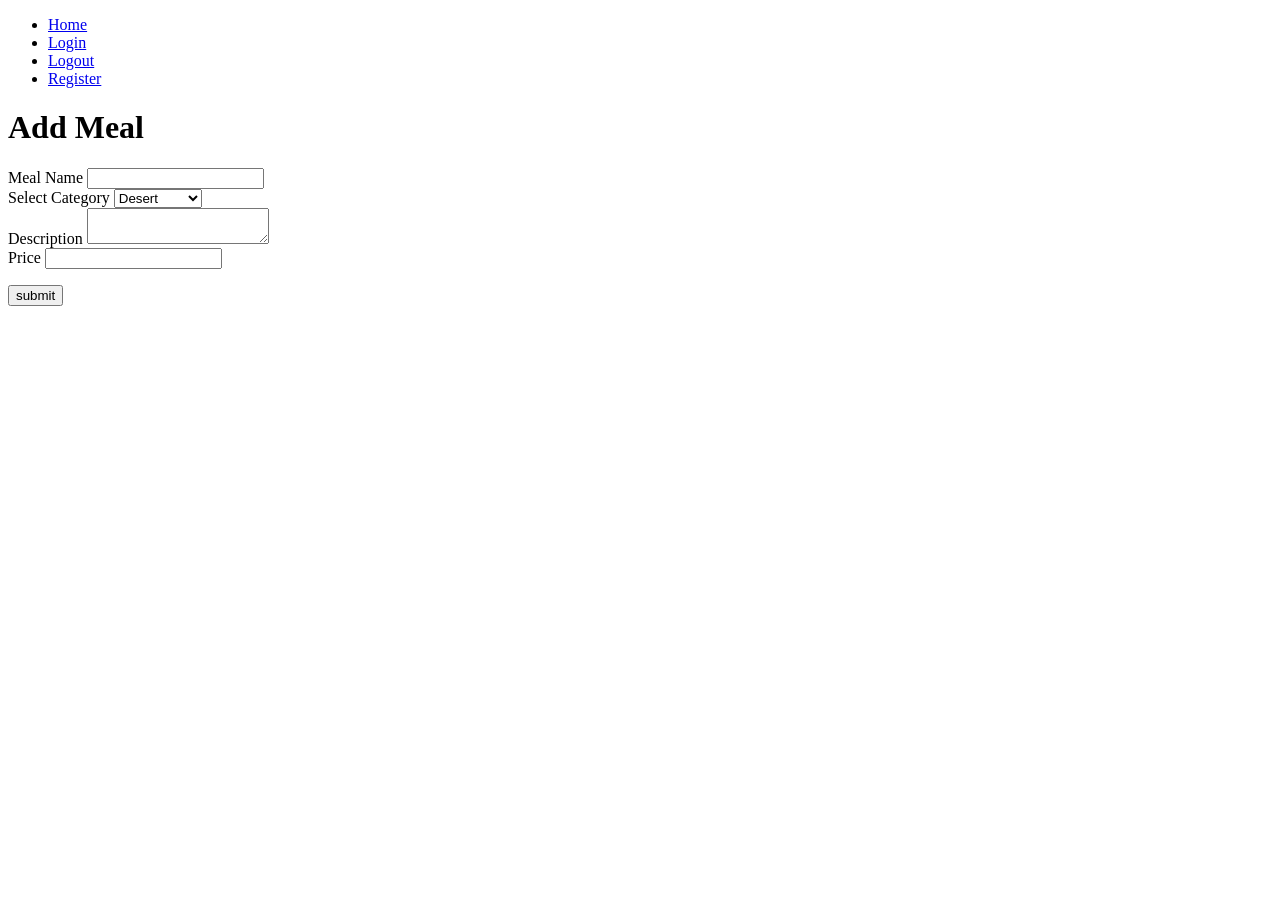
==== UI/add_meal.html @ 6e6c93cc "Fix add_meal.html" ====
<!DOCTYPE html>
<html lang="en">
<head>
    <meta charset="UTF-8">
    <meta name="viewport" content="width=device-width, initial-scale=1.0">
    <meta http-equiv="X-UA-Compatible" content="ie=edge">
    <link rel="stylesheet" href="designs.css">
    <title>Book A Meal App</title>
</head>
<body>
    <div id="main">
        <header id="main-header">
        
        
    
<div id="nav" class="my-container">
    <ul>
        <li> <a href="/">Home</a></li>


        <li><a href="#">Login</a></li>
        <li><a href="#">Logout</a></li>
        <li><a href="#">Register</a></li>
    </ul>
</div>
</header>


        
<div class="my-container">

    <h1>Add Meal</h1>
    
    <form method="POST" action="" class="my-form">
        <div class="form-box">
            
  <label for="name">Meal Name</label>
  <input id="name" name="name" type="text" value="">
  

        </div>
        <div class="form-box">
            
  <label for="category">Select Category</label>
  <select id="category" name="category"><option value="desert">Desert</option><option value="veg">Vegetables</option><option value="soup">Soup</option><option value="localdish">Local Dish</option><option value="bev">Beverages</option><option value="fruit">Fruits</option><option value="starter">Starter</option></select>
  

        </div>
        <div class="form-box">
            
  <label for="description">Description</label>
  <textarea id="description" name="description"></textarea>
  

        </div>
        <div class="form-box">
            
  <label for="price">Price</label>
  <input id="price" name="price" type="text" value="">
  

        <p> <input type="submit" value="submit" class="button"> </p>
    </form>
</div>


    </div>
</body>
</html>
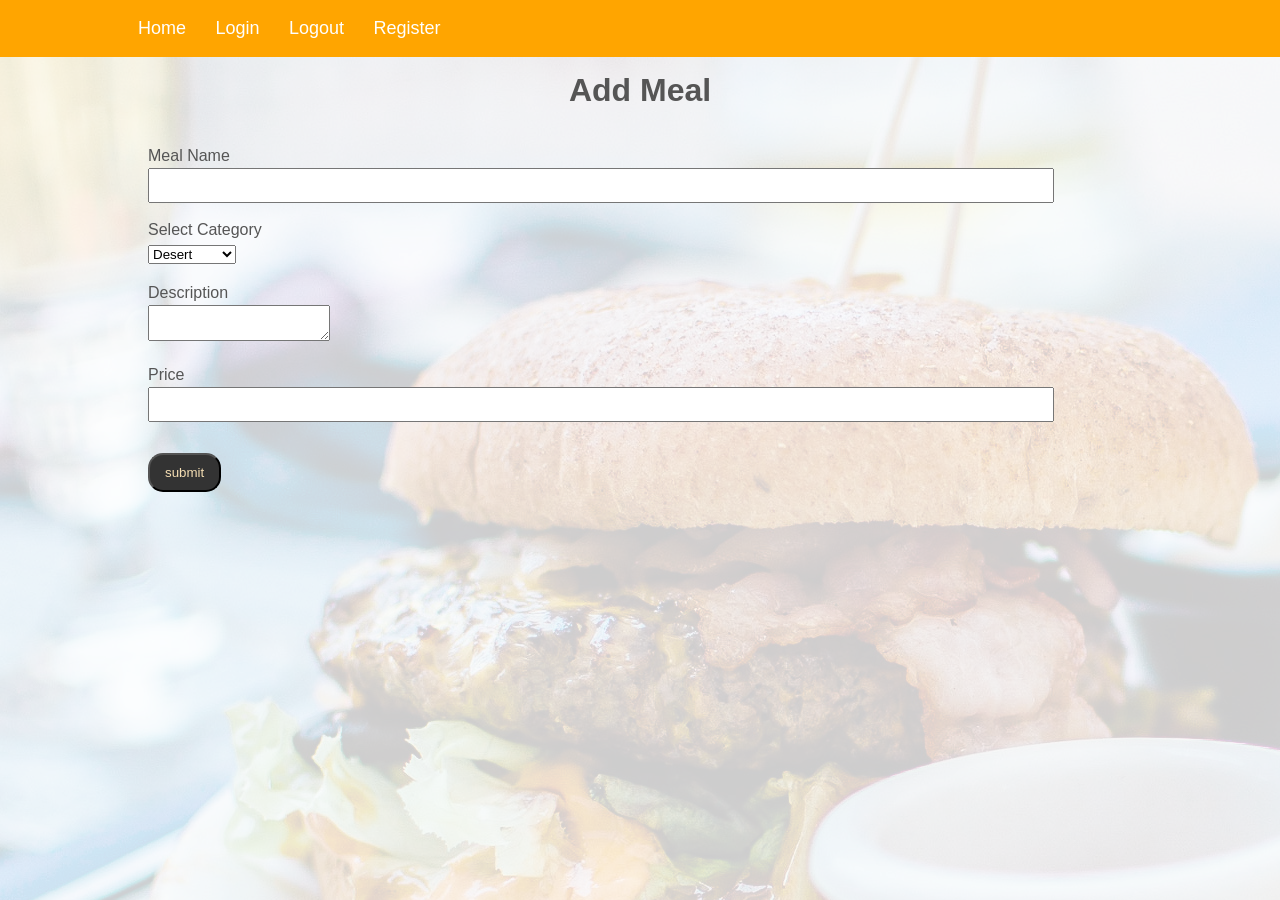
==== commit 41d197c9: "Fix indetation and remove spaces" ====
--- a/UI/add_meal.html
+++ b/UI/add_meal.html
@@ -8,62 +8,37 @@
     <title>Book A Meal App</title>
 </head>
 <body>
-    <div id="main">
-        <header id="main-header">
-        
-        
-    
-<div id="nav" class="my-container">
-    <ul>
-        <li> <a href="/">Home</a></li>
-
-
-        <li><a href="#">Login</a></li>
-        <li><a href="#">Logout</a></li>
-        <li><a href="#">Register</a></li>
-    </ul>
-</div>
-</header>
-
-
-        
-<div class="my-container">
-
-    <h1>Add Meal</h1>
-    
-    <form method="POST" action="" class="my-form">
-        <div class="form-box">
-            
-  <label for="name">Meal Name</label>
-  <input id="name" name="name" type="text" value="">
-  
-
+    <header id="main-header">
+        <div id="nav" class="my-container">
+            <ul>
+                <li> <a href="/">Home</a></li>
+                <li><a href="#">Login</a></li>
+                <li><a href="#">Logout</a></li>
+                <li><a href="#">Register</a></li>
+            </ul>
         </div>
-        <div class="form-box">
-            
-  <label for="category">Select Category</label>
-  <select id="category" name="category"><option value="desert">Desert</option><option value="veg">Vegetables</option><option value="soup">Soup</option><option value="localdish">Local Dish</option><option value="bev">Beverages</option><option value="fruit">Fruits</option><option value="starter">Starter</option></select>
-  
-
-        </div>
-        <div class="form-box">
-            
-  <label for="description">Description</label>
-  <textarea id="description" name="description"></textarea>
-  
-
-        </div>
-        <div class="form-box">
-            
-  <label for="price">Price</label>
-  <input id="price" name="price" type="text" value="">
-  
-
-        <p> <input type="submit" value="submit" class="button"> </p>
-    </form>
-</div>
-
-
+    </header>
+   <div class="my-container">
+            <h1>Add Meal</h1>
+            <form method="POST" action="" class="my-form">
+                <div class="form-box">
+                    <label for="name">Meal Name</label>
+                    <input id="name" name="name" type="text" value="">
+                </div>
+                <div class="form-box">
+                    <label for="category">Select Category</label>
+                    <select id="category" name="category"><option value="desert">Desert</option><option value="veg">Vegetables</option><option value="soup">Soup</option><option value="localdish">Local Dish</option><option value="bev">Beverages</option><option value="fruit">Fruits</option><option value="starter">Starter</option></select>
+                </div>
+                <div class="form-box">
+                    <label for="description">Description</label>
+                    <textarea id="description" name="description"></textarea>
+                </div>
+                <div class="form-box">
+                    <label for="price">Price</label>
+                    <input id="price" name="price" type="text" value="">
+                </div>
+                    <p> <input type="submit" value="submit" class="button"> </p>
+            </form>
     </div>
 </body>
 </html>
--- a/UI/designs.css
+++ b/UI/designs.css
@@ -0,0 +1,191 @@
+/* Body designing */
+body{
+    background-color: #A9A9A9;
+    color: #555555;
+    font-family: Verdana, Geneva, Tahoma, sans-serif;
+    font-size: 16;
+    line-height: 1.5em;
+    margin: 0;
+    background-image: url('images/food01.png');
+    background-repeat:no-repeat;
+}
+
+
+/* Header design */
+#main-header{
+    background-color: orange;
+    color: white;
+}
+
+/* Navigation design */
+#nav{
+    /* background-color: rgb(184, 134, 28); */
+    color: #fff;
+    background-color: orange;
+}
+#nav ul{
+    padding: 0%;
+    list-style: none;
+}
+#nav li{
+    display: inline;
+    padding-left: 10px;
+}
+#nav a{
+    font-size: 18px;
+    padding-right: 15px;
+    text-decoration: none;
+    color: white;
+}
+#nav a:hover{
+    color: rgb(34, 12, 4);
+}
+#nav a:active{
+    color: greenyellow;
+}
+
+/* Designing the Links (a-tags) */
+a{
+    text-decoration: none;
+    color: black;
+}
+a:hover{
+    color: orangered;
+}
+a:active{
+    color: greenyellow;
+}
+a:visited{
+    color: firebrick;
+}
+
+/* showcase view design */
+#showcase{
+    background-image: url('images/food1');
+    background-position: center-right;
+    min-height: 200px;
+    margin-bottom: 25px;
+}
+
+/* Rectangles to contain some data */
+.rect-1{
+    background-color: orange;
+    color: white;
+    border: 3px orange solid;
+    padding: 20px;
+    margin-top: 20px;
+    margin-right: 0px;
+    margin-bottom: 20px;
+    margin-left: 20px;
+}
+.rect-1 h1{
+    font-family: Cambria, Cochin, Georgia, Times, 'Times New Roman', serif;
+    font-weight: 600;
+}
+.rect-2{
+    border: 2px dotted coral;
+    padding: 20px;
+    margin: 20px 0;
+}
+.clearfix {
+    overflow: auto;
+}
+.img1 {
+    float: right;
+}
+.img2 {
+    float: right;
+    width: 70%;
+    height: 90%;
+}
+
+/* Main container design */
+.my-container{
+    width: 80%;
+    margin: auto;
+    overflow: hidden;
+}
+
+/* Designing the Forms */
+.my-form{
+    padding: 20px;
+}
+.my-form .form-box{
+    padding-bottom: 15px;
+}
+.my-form label{
+    display: block;
+}
+.my-form input[type="text"]{
+    padding: 8px;
+    width: 90%;
+}
+.my-form input[type="password"]{
+    padding: 8px;
+    width: 90%;
+}
+
+/* Designing Lists */
+.topics{
+    border: 1px #ccc solid;
+    padding: 10px;
+}
+.topics ul{
+    padding: 0;
+    list-style: none;
+}
+
+/* Designing Buttons */
+.button{
+    background-color: #333;
+    color: wheat;
+    padding: 10px 15px;
+    border-radius: 15px;
+}
+.button:hover{
+    background: orangered;
+    color: whitesmoke;
+}
+
+/* Designing blocks of data */
+.block{
+    float: left;
+    width: auto;
+    border: 1px solid #ccc;
+}
+
+/* Designing the Footer */
+#main-footer{
+    background: #333;
+    color: #fff;
+    text-align: center;
+    padding: 20px;
+    margin-top: 40px;
+}
+
+/* Designing Tables */
+table {
+    border-collapse: collapse;
+    width: 100%;
+}
+
+th, td {
+    text-align: left;
+    padding: 8px;
+}
+
+tr:nth-child(even){background-color: #f2f2f2}
+
+th {
+    background-color: coral;
+    color: white;
+}
+h1, h3 {
+    text-align: center;
+}
+#reg-img {
+    float: right;
+}
+#reg-pg {
+    float: left;
+}
